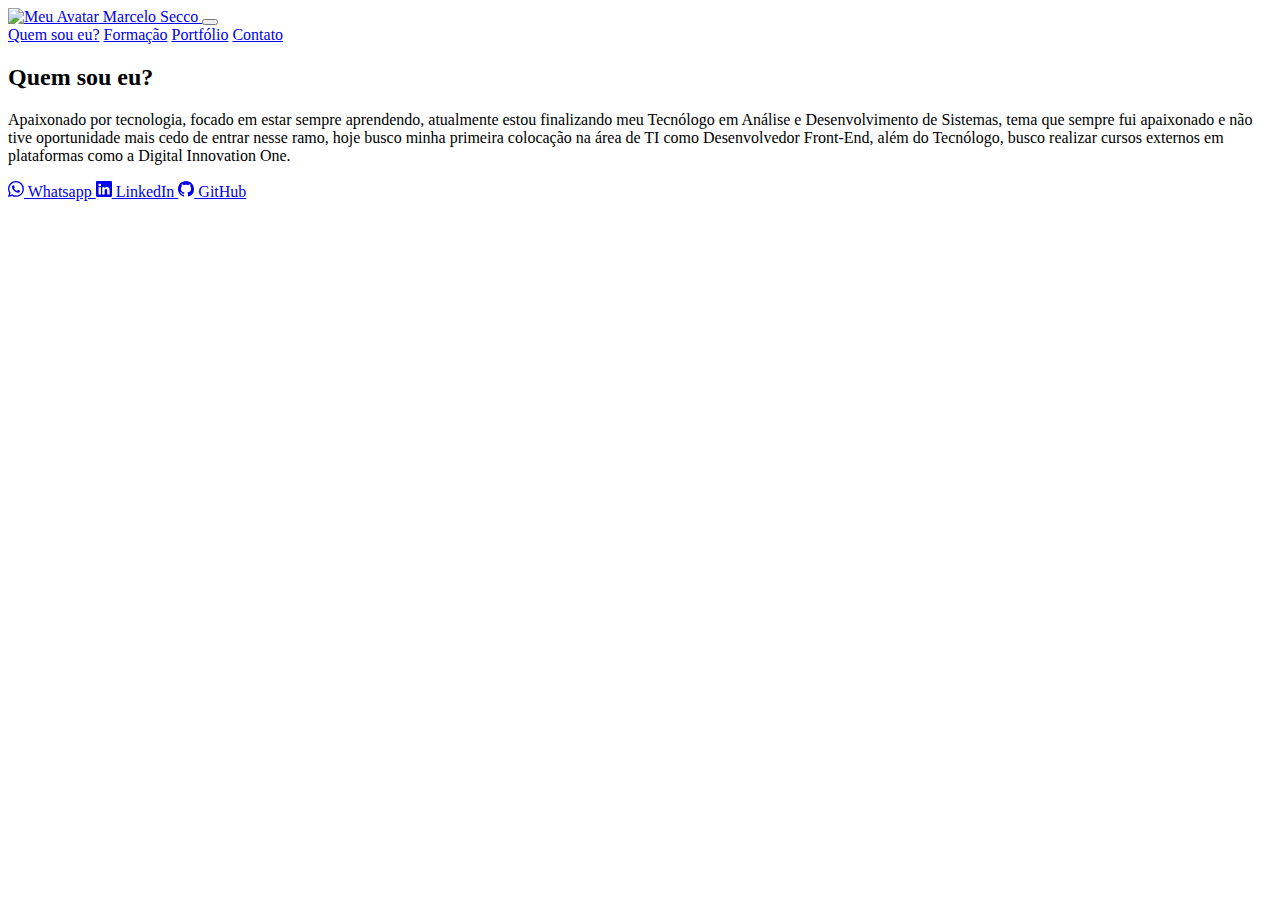
==== index.html @ 1bf70ade "Add files via upload" ====
<!DOCTYPE html>
<html lang="pt-br">
<head>
    <meta charset="UTF-8">
    <meta http-equiv="X-UA-Compatible" content="IE=edge">
    <meta name="viewport" content="width=device-width, initial-scale=1.0">
    <title>Portfolio de Marcelo Secco</title>
    <!--Fonte-->
    <link rel="preconnect" href="https://fonts.googleapis.com">
    <link rel="preconnect" href="https://fonts.gstatic.com" crossorigin>
    <link href="https://fonts.googleapis.com/css2?family=Roboto:wght@300;400;700&display=swap" rel="stylesheet">
    <!--Bootstrap e link para o meu arquivo css-->
    <link href="https://cdn.jsdelivr.net/npm/bootstrap@5.2.0/dist/css/bootstrap.min.css" rel="stylesheet" integrity="sha384-gH2yIJqKdNHPEq0n4Mqa/HGKIhSkIHeL5AyhkYV8i59U5AR6csBvApHHNl/vI1Bx" crossorigin="anonymous">
    <link rel="stylesheet" href="/css/style.css">
    <!--Scripts-->
    <!--Bootstrap JS-->
    <script src="https://cdn.jsdelivr.net/npm/bootstrap@5.2.0/dist/js/bootstrap.bundle.min.js" integrity="sha384-A3rJD856KowSb7dwlZdYEkO39Gagi7vIsF0jrRAoQmDKKtQBHUuLZ9AsSv4jD4Xa" crossorigin="anonymous"></script>
</head>
<body>
    <header>
        <div class="container" id="nav-container">
            <nav class="navbar navbar-expand-lg fixed-top">
                <a href="#" class="navbar-brand">
                    <img id="logo" src="img/avatar.png" alt="Meu Avatar"> Marcelo Secco
                </a>
                <!--Criando botão para uso em smartphones com o Bootstrap-->
                <button class="navbar-toggler" type="button" data-bs-toggle="collapse" data-bs-target="#navbar-links" aria-controls="navbar-links" aria-expanded="false" aria-label="Toggle navigation">
            <span class="navbar-toggler-icon"></span>
            </button>
            <div class="collapse navbar-collapse justify-content-end" id="navbar-links">
                <div class="navbar-nav">
                    <a href="/index.html" class="nav-item nav-link" id="about-menu">Quem sou eu?</a>
                    <a href="/formação.html" class="nav-item nav-link" id="graduation-menu">Formação</a>
                    <a href="/portfolio.html" class="nav-item nav-link" id="projects-menu">Portfólio</a>
                    <a href="/contato.html" class="nav-item nav-link" id="contact-menu">Contato</a>
                </div>
            </div>
            </nav>
        </div>
    </header>
    <main>
        <div id="who-area">
            <div class="container">
                <div class="row">
                    <div class="col-12">
                        <div class="col-md-12">
                        <h2 id="who">Quem sou eu?</h2>
                        <span>Apaixonado por tecnologia, focado em estar sempre aprendendo, atualmente estou finalizando meu
                            Tecnólogo em Análise e Desenvolvimento de Sistemas, tema que sempre fui apaixonado e não tive
                            oportunidade mais cedo de entrar nesse ramo, hoje busco minha primeira colocação na área de TI 
                            como Desenvolvedor Front-End, além do Tecnólogo, busco realizar cursos externos em plataformas
                            como a Digital Innovation One.</span>
                        </div>
                    </div>
                </div>
            </div>
        </div>

    </main>
    <footer>
        <div class="container footer-area">
            <div class="row">
                <div class="col-lg-12">
                        <p>
                            <a href="https://api.whatsapp.com/send?phone=5541996159411" target="_blank" class="btn btn-primary btn-whats">
                                <svg xmlns="http://www.w3.org/2000/svg" width="16" height="16" fill="currentColor" class="bi bi-whatsapp" viewBox="0 0 16 16">
                                    <path d="M13.601 2.326A7.854 7.854 0 0 0 7.994 0C3.627 0 .068 3.558.064 7.926c0 1.399.366 2.76 1.057 3.965L0 16l4.204-1.102a7.933 7.933 0 0 0 3.79.965h.004c4.368 0 7.926-3.558 7.93-7.93A7.898 7.898 0 0 0 13.6 2.326zM7.994 14.521a6.573 6.573 0 0 1-3.356-.92l-.24-.144-2.494.654.666-2.433-.156-.251a6.56 6.56 0 0 1-1.007-3.505c0-3.626 2.957-6.584 6.591-6.584a6.56 6.56 0 0 1 4.66 1.931 6.557 6.557 0 0 1 1.928 4.66c-.004 3.639-2.961 6.592-6.592 6.592zm3.615-4.934c-.197-.099-1.17-.578-1.353-.646-.182-.065-.315-.099-.445.099-.133.197-.513.646-.627.775-.114.133-.232.148-.43.05-.197-.1-.836-.308-1.592-.985-.59-.525-.985-1.175-1.103-1.372-.114-.198-.011-.304.088-.403.087-.088.197-.232.296-.346.1-.114.133-.198.198-.33.065-.134.034-.248-.015-.347-.05-.099-.445-1.076-.612-1.47-.16-.389-.323-.335-.445-.34-.114-.007-.247-.007-.38-.007a.729.729 0 0 0-.529.247c-.182.198-.691.677-.691 1.654 0 .977.71 1.916.81 2.049.098.133 1.394 2.132 3.383 2.992.47.205.84.326 1.129.418.475.152.904.129 1.246.08.38-.058 1.171-.48 1.338-.943.164-.464.164-.86.114-.943-.049-.084-.182-.133-.38-.232z"/>
                                </svg>
                                Whatsapp
                            </a>
                            <a href="https://www.linkedin.com/in/marcelosecco/" target="_blank" class="btn btn-primary btn-linkedin">
                                <svg xmlns="http://www.w3.org/2000/svg" width="16" height="16" fill="currentColor" class="bi bi-linkedin" viewBox="0 0 16 16">
                                    <path d="M0 1.146C0 .513.526 0 1.175 0h13.65C15.474 0 16 .513 16 1.146v13.708c0 .633-.526 1.146-1.175 1.146H1.175C.526 16 0 15.487 0 14.854V1.146zm4.943 12.248V6.169H2.542v7.225h2.401zm-1.2-8.212c.837 0 1.358-.554 1.358-1.248-.015-.709-.52-1.248-1.342-1.248-.822 0-1.359.54-1.359 1.248 0 .694.521 1.248 1.327 1.248h.016zm4.908 8.212V9.359c0-.216.016-.432.08-.586.173-.431.568-.878 1.232-.878.869 0 1.216.662 1.216 1.634v3.865h2.401V9.25c0-2.22-1.184-3.252-2.764-3.252-1.274 0-1.845.7-2.165 1.193v.025h-.016a5.54 5.54 0 0 1 .016-.025V6.169h-2.4c.03.678 0 7.225 0 7.225h2.4z"/>
                                  </svg>
                                LinkedIn
                            </a>
                            <a href="https://github.com/marcelopasecco" target="_blank" class="btn btn-primary btn-git">
                                <svg xmlns="http://www.w3.org/2000/svg" width="16" height="16" fill="currentColor" class="bi bi-github" viewBox="0 0 16 16">
                                    <path d="M8 0C3.58 0 0 3.58 0 8c0 3.54 2.29 6.53 5.47 7.59.4.07.55-.17.55-.38 0-.19-.01-.82-.01-1.49-2.01.37-2.53-.49-2.69-.94-.09-.23-.48-.94-.82-1.13-.28-.15-.68-.52-.01-.53.63-.01 1.08.58 1.23.82.72 1.21 1.87.87 2.33.66.07-.52.28-.87.51-1.07-1.78-.2-3.64-.89-3.64-3.95 0-.87.31-1.59.82-2.15-.08-.2-.36-1.02.08-2.12 0 0 .67-.21 2.2.82.64-.18 1.32-.27 2-.27.68 0 1.36.09 2 .27 1.53-1.04 2.2-.82 2.2-.82.44 1.1.16 1.92.08 2.12.51.56.82 1.27.82 2.15 0 3.07-1.87 3.75-3.65 3.95.29.25.54.73.54 1.48 0 1.07-.01 1.93-.01 2.2 0 .21.15.46.55.38A8.012 8.012 0 0 0 16 8c0-4.42-3.58-8-8-8z"/>
                                  </svg>
                                GitHub
                            </a>
                        </p>
                </div>
            </div>
        </div>
    </footer>
</body>
</html>
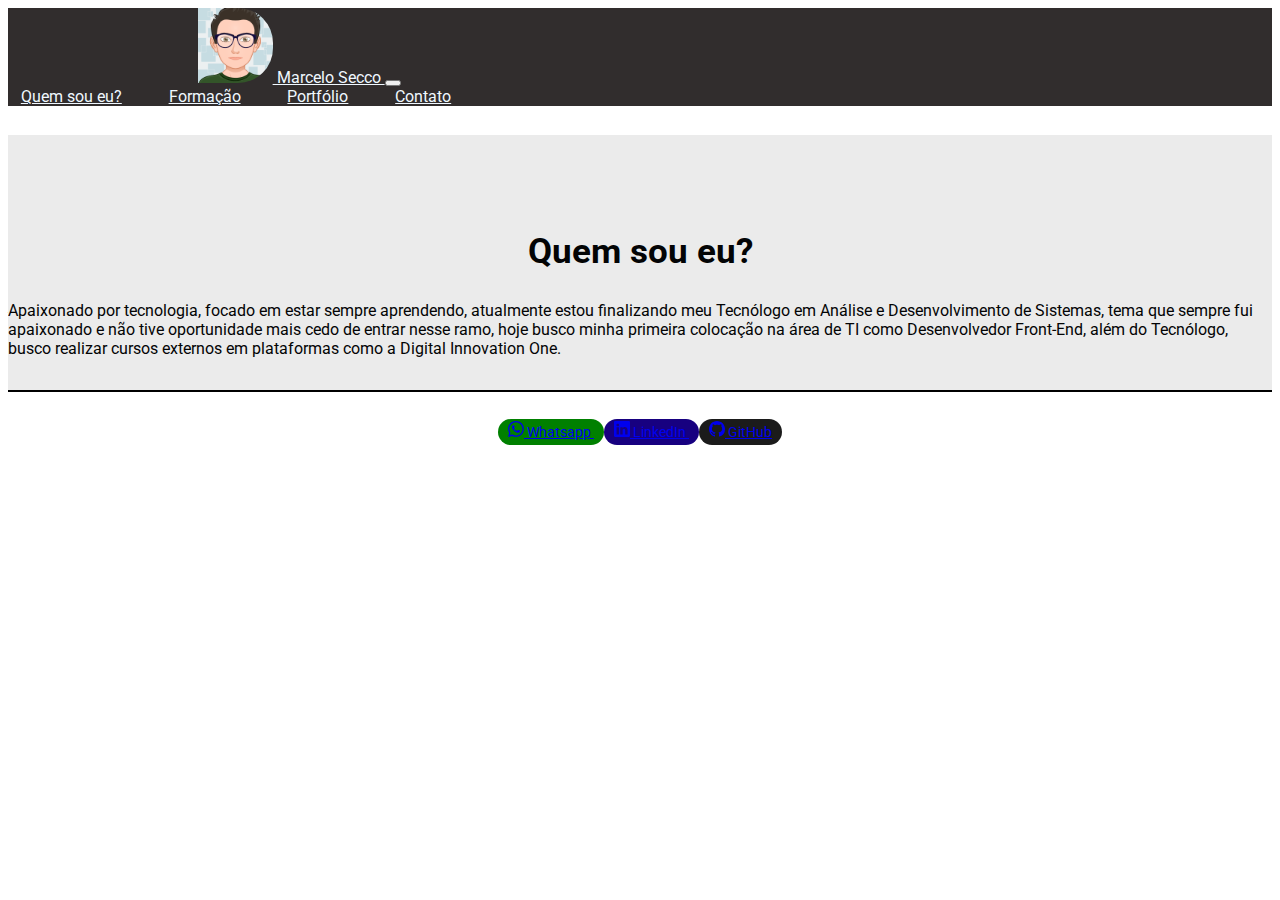
==== commit 983957ea: "Add files via upload" ====
--- a/index.html
+++ b/index.html
@@ -18,8 +18,10 @@
 </head>
 <body>
     <header>
+        <!--Início do container para aplicar o Bootstrap-->
         <div class="container" id="nav-container">
-            <nav class="navbar navbar-expand-lg fixed-top">
+            <!--Criação da Navbar-->
+                <nav class="navbar navbar-expand-lg fixed-top">
                 <a href="#" class="navbar-brand">
                     <img id="logo" src="img/avatar.png" alt="Meu Avatar"> Marcelo Secco
                 </a>
@@ -27,6 +29,7 @@
                 <button class="navbar-toggler" type="button" data-bs-toggle="collapse" data-bs-target="#navbar-links" aria-controls="navbar-links" aria-expanded="false" aria-label="Toggle navigation">
             <span class="navbar-toggler-icon"></span>
             </button>
+            <!--Menu superior-->
             <div class="collapse navbar-collapse justify-content-end" id="navbar-links">
                 <div class="navbar-nav">
                     <a href="/index.html" class="nav-item nav-link" id="about-menu">Quem sou eu?</a>
@@ -39,11 +42,13 @@
         </div>
     </header>
     <main>
+        <!--Corpo da página utilizando o Bootstrap grid-->
         <div id="who-area">
             <div class="container">
                 <div class="row">
                     <div class="col-12">
                         <div class="col-md-12">
+                        <!--Corpo da página Quem sou eu-->
                         <h2 id="who">Quem sou eu?</h2>
                         <span>Apaixonado por tecnologia, focado em estar sempre aprendendo, atualmente estou finalizando meu
                             Tecnólogo em Análise e Desenvolvimento de Sistemas, tema que sempre fui apaixonado e não tive
@@ -58,6 +63,7 @@
 
     </main>
     <footer>
+        <!--Criação de botões para redes sociais e Github-->
         <div class="container footer-area">
             <div class="row">
                 <div class="col-lg-12">
--- a/css/style.css
+++ b/css/style.css
@@ -0,0 +1,188 @@
+/* Reinicialização de estilos */
+body{
+  font-family: 'Roboto', sans-serif;
+}
+
+.row{
+  margin: 0;
+}
+
+.container{
+  padding: 0px 0px;
+}
+
+p, li{
+  color: #444;
+  font-size: 14px;
+}
+
+/* Navigation Bar */
+
+header, .navbar {
+  background-color: rgb(49, 45, 45);
+}
+
+#nav-container{
+  padding-top: 0;
+  padding-bottom: 0;
+
+}
+
+#logo{
+  width: 75px;
+  border-radius: 35px;
+  padding-left: 15%;
+}
+
+.navbar-brand{
+  padding: 0;
+  color:aliceblue;
+}
+
+.navbar-brand:hover{
+  padding: 0;
+  color:aliceblue;
+}
+
+#navbar-links a{
+  color: aliceblue;
+  padding-right: 30px;
+}
+
+.navbar-expand-lg .navbar-nav .nav-link{
+  padding: 1rem .8rem
+}
+
+h2 {
+  font-size: 35px;
+  padding-top: 6rem;
+  text-align: center;
+
+}
+
+
+h3 {
+  font-size: 35px;
+  text-align: center;
+  padding-top: 15rem;
+}
+
+#who-area{
+  background-color: rgba(100, 100, 100, 0.13);
+  color: rgb(3, 4, 5);
+  padding-bottom: 2rem;
+}
+
+#graduation-area{
+  background-color: rgba(100, 100, 100, 0.13);
+  color: rgb(3, 4, 5);
+  padding-bottom: 2rem;
+}
+
+#portfolio-area{
+  background-color: rgba(100, 100, 100, 0.13);
+  color: rgb(3, 4, 5);
+  padding-bottom: 2rem;
+}
+
+#contact-area{
+  background-color: rgba(100, 100, 100, 0.13);
+  color: rgb(3, 4, 5);
+  padding-bottom: 0rem;
+}
+
+.port1{
+  padding-bottom: 0px;
+}
+.contato{
+  color:#1f1f31;
+  display:flex;
+  flex-direction: column;
+  border-radius: 36px;
+  border-style: none;
+  align-items: center;
+  justify-content: center;
+
+
+}
+
+.formulario{
+  padding-bottom: 30px;
+  margin-bottom: 50px;
+}
+
+main .formulario label{
+  background-color: rgb(235, 235, 235);
+  display:flex;
+  flex-direction: column;
+  min-width: 250px;
+  border-style: none;
+  justify-content: center;
+  margin-top:0;
+}
+
+.botao{
+  background-color: #757575;
+  border-radius: 25px;
+  margin: 20px;
+  width: 150px;
+  color:aliceblue
+}
+
+.btn-whats{
+  padding: 5px 10px 5px 10px;
+  border-radius: 50px;
+  background-color: green;
+  border-style: none;
+}
+
+.btn-whats:hover{
+  padding: 5px 10px 5px 10px;
+  border-radius: 50px;
+  background-color: rgb(255, 255, 255);
+  color:green
+}
+
+.btn-icon{
+  padding: 0px;
+  background-color: aliceblue;
+}
+
+footer{
+  border-top: 2px solid black;
+}
+
+.footer-area{
+  padding-top: 15px;
+  display: flex;
+  flex-direction: row;
+  justify-content: space-around;
+}
+
+.btn-linkedin{
+  padding: 5px 10px 5px 10px;
+  border-radius: 50px;
+  background-color: rgb(23, 0, 128);
+  border-style: none;
+}
+
+.btn-linkedin:hover{
+  padding: 5px 10px 5px 10px;
+  border-radius: 50px;
+  background-color: rgb(255, 255, 255);
+  color:rgb(23, 0, 128)
+}
+
+.btn-git{
+  padding: 5px 10px 5px 10px;
+  border-radius: 50px;
+  background-color: rgb(27, 27, 27);
+  border-style: none;
+}
+
+.btn-git:hover{
+  padding: 5px 10px 5px 10px;
+  border-radius: 50px;
+  background-color: rgb(255, 255, 255);
+  color:rgb(27, 27, 27)
+}